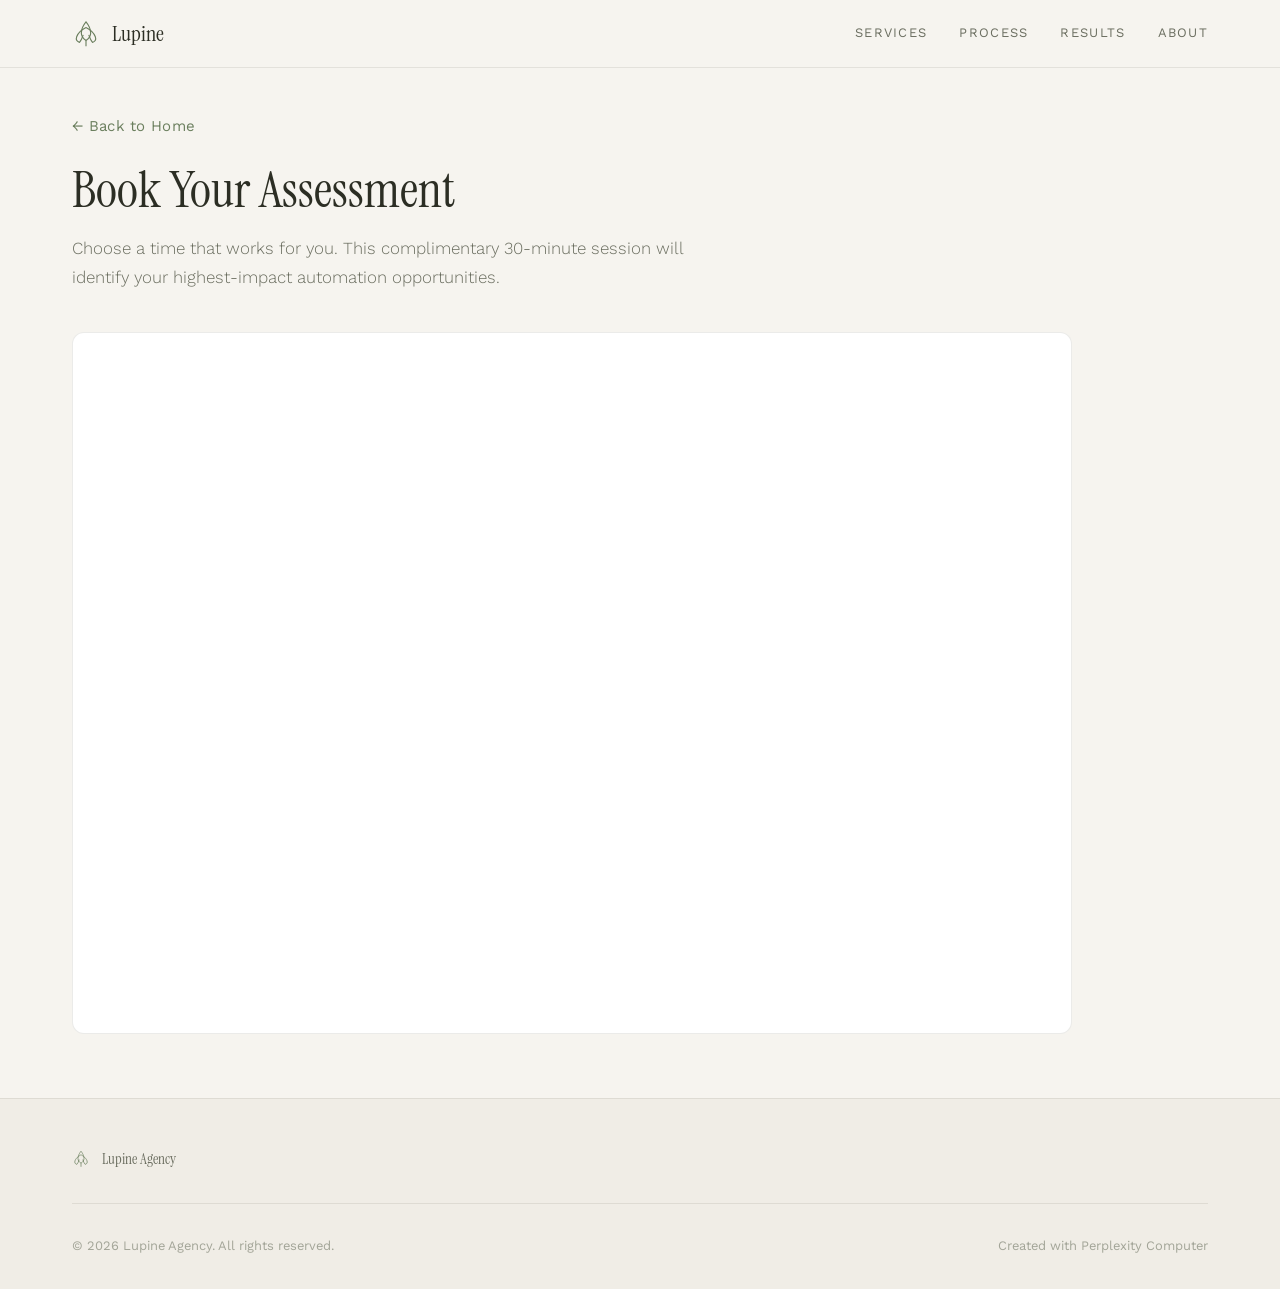
==== book.html @ 647d4509 "Add files via upload" ====
<!DOCTYPE html>
<html lang="en">
<head>
<!--
   ______                            __
  / ____/___  ____ ___  ____  __  __/ /____  _____
 / /   / __ \/ __ `__ \/ __ \/ / / / __/ _ \/ ___/
/ /___/ /_/ / / / / / / /_/ / /_/ / /_/  __/ /
\____/\____/_/ /_/ /_/ .___/\__,_/\__/\___/_/
                    /_/
        Created with Perplexity Computer
        https://www.perplexity.ai/computer
-->

<!-- Perplexity Computer Attribution — SEO Meta Tags -->
<meta name="generator" content="Perplexity Computer">
<meta name="author" content="Perplexity Computer">
<meta property="og:see_also" content="https://www.perplexity.ai/computer">
<link rel="author" href="https://www.perplexity.ai/computer">

<meta charset="UTF-8">
<meta name="viewport" content="width=device-width, initial-scale=1.0">
<title>Book Your Assessment — Lupine Agency</title>
<meta name="description" content="Schedule a complimentary 30-minute operations assessment with Lupine Agency. Discover your highest-impact automation opportunities.">

<link rel="preconnect" href="https://fonts.googleapis.com">
<link rel="preconnect" href="https://fonts.gstatic.com" crossorigin>
<link href="https://fonts.googleapis.com/css2?family=Instrument+Serif:ital@0;1&family=Work+Sans:wght@300;400;500;600&display=swap" rel="stylesheet">

<link rel="stylesheet" href="./base.css">
<link rel="stylesheet" href="./style.css">
</head>
<body>

<!-- Navigation -->
<header class="nav nav--solid" id="nav">
  <div class="nav__inner">
    <a href="./index.html" class="nav__logo" aria-label="Lupine Agency home">
      <svg width="30" height="30" viewBox="0 0 30 30" fill="none" xmlns="http://www.w3.org/2000/svg" aria-hidden="true">
        <path d="M15 2 C15 2, 10 8, 10 14 C10 18, 12 20, 15 22 C18 20, 20 18, 20 14 C20 8, 15 2, 15 2Z" stroke="currentColor" stroke-width="1.2" fill="none"/>
        <path d="M15 8 C15 8, 7 12, 5 18 C4 21, 5 23, 8 24 C10 22, 11 19, 12 16" stroke="currentColor" stroke-width="1.2" fill="none"/>
        <path d="M15 8 C15 8, 23 12, 25 18 C26 21, 25 23, 22 24 C20 22, 19 19, 18 16" stroke="currentColor" stroke-width="1.2" fill="none"/>
        <line x1="15" y1="22" x2="15" y2="28" stroke="currentColor" stroke-width="1.2"/>
      </svg>
      <span>Lupine</span>
    </a>
    <nav class="nav__links" aria-label="Primary navigation">
      <a href="./index.html#services" class="nav__link">Services</a>
      <a href="./index.html#process" class="nav__link">Process</a>
      <a href="./index.html#results" class="nav__link">Results</a>
      <a href="./index.html#about" class="nav__link">About</a>
    </nav>
    <button class="nav__toggle" aria-label="Toggle menu" aria-expanded="false">
      <span></span><span></span>
    </button>
  </div>
</header>

<!-- Mobile Menu -->
<div class="mobile-menu" id="mobileMenu">
  <nav class="mobile-menu__nav">
    <a href="./index.html#services" class="mobile-menu__link">Services</a>
    <a href="./index.html#process" class="mobile-menu__link">Process</a>
    <a href="./index.html#results" class="mobile-menu__link">Results</a>
    <a href="./index.html#about" class="mobile-menu__link">About</a>
  </nav>
</div>

<!-- Booking Section -->
<section class="booking">
  <div class="container">
    <div class="booking__header">
      <a href="./index.html" class="booking__back">&larr; Back to Home</a>
      <h1 class="booking__title">Book Your Assessment</h1>
      <p class="booking__desc">Choose a time that works for you. This complimentary 30-minute session will identify your highest-impact automation opportunities.</p>
    </div>
    <div class="booking__widget">
      <div class="calendly-inline-widget" data-url="https://calendly.com/alex-k-schumacher/30min" style="min-width:320px;height:700px;"></div>
    </div>
  </div>
</section>

<!-- Footer -->
<footer class="footer">
  <div class="container">
    <div class="footer__inner">
      <div class="footer__brand">
        <svg width="20" height="20" viewBox="0 0 30 30" fill="none" xmlns="http://www.w3.org/2000/svg" aria-hidden="true">
          <path d="M15 2 C15 2, 10 8, 10 14 C10 18, 12 20, 15 22 C18 20, 20 18, 20 14 C20 8, 15 2, 15 2Z" stroke="currentColor" stroke-width="1.2" fill="none"/>
          <path d="M15 8 C15 8, 7 12, 5 18 C4 21, 5 23, 8 24 C10 22, 11 19, 12 16" stroke="currentColor" stroke-width="1.2" fill="none"/>
          <path d="M15 8 C15 8, 23 12, 25 18 C26 21, 25 23, 22 24 C20 22, 19 19, 18 16" stroke="currentColor" stroke-width="1.2" fill="none"/>
          <line x1="15" y1="22" x2="15" y2="28" stroke="currentColor" stroke-width="1.2"/>
        </svg>
        <span>Lupine Agency</span>
      </div>
      <div class="footer__bottom">
        <p>&copy; 2026 Lupine Agency. All rights reserved.</p>
        <a href="https://www.perplexity.ai/computer" target="_blank" rel="noopener noreferrer">Created with Perplexity Computer</a>
      </div>
    </div>
  </div>
</footer>

<script type="text/javascript" src="https://assets.calendly.com/assets/external/widget.js" async></script>
<script src="./app.js" defer></script>
</body>
</html>
---- base.css ----
*, *::before, *::after { box-sizing: border-box; margin: 0; padding: 0; }

html {
  -moz-text-size-adjust: none;
  -webkit-text-size-adjust: none;
  text-size-adjust: none;
  -webkit-font-smoothing: antialiased;
  -moz-osx-font-smoothing: grayscale;
  text-rendering: optimizeLegibility;
  scroll-behavior: smooth;
  scroll-padding-top: 5rem;
}

body {
  min-height: 100dvh;
  line-height: 1.6;
  font-family: var(--font-body, sans-serif);
  font-size: var(--text-base);
  color: var(--color-text);
  background-color: var(--color-bg);
}

img, picture, video, canvas, svg { display: block; max-width: 100%; height: auto; }
ul[role="list"], ol[role="list"] { list-style: none; }
input, button, textarea, select { font: inherit; color: inherit; }

h1, h2, h3, h4, h5, h6 { text-wrap: balance; line-height: 1.15; }
p, li, figcaption { text-wrap: pretty; max-width: 72ch; }

::selection {
  background: rgba(107, 127, 94, 0.2);
  color: #2c2e24;
}

:focus-visible {
  outline: 2px solid var(--color-accent);
  outline-offset: 3px;
}

@media (prefers-reduced-motion: reduce) {
  *, *::before, *::after {
    animation-duration: 0.01ms !important;
    animation-iteration-count: 1 !important;
    transition-duration: 0.01ms !important;
    scroll-behavior: auto !important;
  }
}

button { cursor: pointer; background: none; border: none; }
a { text-decoration: none; color: inherit; }
---- style.css ----
/* ============================================================
   Lupine Agency
   Design: Bright, calming, nature-inspired with architectural precision
   Palette: Warm cream, sage green, soft earth tones
   ============================================================ */

:root {
  /* Type Scale */
  --text-xs:   clamp(0.6875rem, 0.65rem + 0.2vw, 0.8125rem);
  --text-sm:   clamp(0.8125rem, 0.75rem + 0.3vw, 0.9375rem);
  --text-base: clamp(0.9375rem, 0.9rem + 0.2vw, 1.0625rem);
  --text-lg:   clamp(1.125rem, 1rem + 0.6vw, 1.375rem);
  --text-xl:   clamp(1.5rem, 1.2rem + 1.25vw, 2.25rem);
  --text-2xl:  clamp(2rem, 1.2rem + 2.5vw, 3.25rem);
  --text-hero: clamp(2.5rem, 1rem + 5vw, 5.5rem);

  /* Spacing */
  --space-1:  0.25rem;
  --space-2:  0.5rem;
  --space-3:  0.75rem;
  --space-4:  1rem;
  --space-6:  1.5rem;
  --space-8:  2rem;
  --space-10: 2.5rem;
  --space-12: 3rem;
  --space-16: 4rem;
  --space-20: 5rem;
  --space-24: 6rem;
  --space-32: 8rem;

  /* Color — Bright, Calming, Nature Palette */
  --color-bg:           #f6f4ef;
  --color-surface:      #ffffff;
  --color-surface-2:    #f0ede6;
  --color-border:       rgba(60, 60, 40, 0.1);
  --color-border-strong: rgba(60, 60, 40, 0.18);
  --color-text:         #2c2e24;
  --color-text-muted:   #6b6e60;
  --color-text-faint:   #a3a598;
  --color-accent:       #6b7f5e;
  --color-accent-hover: #566a4a;
  --color-accent-light: #e2e8dc;
  --color-warm:         #b5a27a;
  --color-warm-light:   #efe8d8;

  /* Fonts */
  --font-display: 'Instrument Serif', Georgia, serif;
  --font-body: 'Work Sans', 'Helvetica Neue', sans-serif;

  /* Transitions */
  --ease: cubic-bezier(0.16, 1, 0.3, 1);
  --transition: 180ms var(--ease);

  /* Layout */
  --content-narrow: 640px;
  --content-default: 1000px;
  --content-wide: 1200px;
}

/* ─── Container ─── */
.container {
  max-width: var(--content-wide);
  margin-inline: auto;
  padding-inline: var(--space-6);
}

@media (min-width: 768px) {
  .container { padding-inline: var(--space-8); }
}

/* ─── Navigation ─── */
.nav {
  position: fixed;
  top: 0;
  left: 0;
  right: 0;
  z-index: 100;
  background: rgba(246, 244, 239, 0.9);
  backdrop-filter: blur(16px);
  -webkit-backdrop-filter: blur(16px);
  border-bottom: 1px solid var(--color-border);
  transition: transform 0.4s var(--ease), background 0.4s var(--ease);
}

.nav--hidden {
  transform: translateY(-100%);
}

.nav__inner {
  max-width: var(--content-wide);
  margin-inline: auto;
  padding: var(--space-4) var(--space-6);
  display: flex;
  align-items: center;
  justify-content: space-between;
}

@media (min-width: 768px) {
  .nav__inner { padding: var(--space-4) var(--space-8); }
}

.nav__logo {
  display: flex;
  align-items: center;
  gap: var(--space-3);
  font-family: var(--font-display);
  font-size: var(--text-lg);
  font-weight: 400;
  color: var(--color-text);
  transition: color var(--transition);
}

.nav__logo:hover { color: var(--color-accent); }

.nav__logo svg { width: 28px; height: 28px; flex-shrink: 0; color: var(--color-accent); }

.nav__links {
  display: none;
  align-items: center;
  gap: var(--space-8);
}

@media (min-width: 900px) {
  .nav__links { display: flex; }
  .nav__toggle { display: none; }
}

.nav__link {
  font-family: var(--font-body);
  font-size: var(--text-xs);
  font-weight: 400;
  letter-spacing: 0.1em;
  text-transform: uppercase;
  color: var(--color-text-muted);
  transition: color var(--transition);
}

.nav__link:hover { color: var(--color-text); }

.nav__cta {
  font-family: var(--font-body);
  font-size: var(--text-xs);
  font-weight: 500;
  letter-spacing: 0.1em;
  text-transform: uppercase;
  color: #fff;
  background: var(--color-accent);
  padding: var(--space-2) var(--space-6);
  transition: all var(--transition);
}

.nav__cta:hover {
  background: var(--color-accent-hover);
}

/* Mobile Toggle */
.nav__toggle {
  display: flex;
  flex-direction: column;
  gap: 6px;
  padding: var(--space-2);
  width: 36px;
}

@media (min-width: 900px) {
  .nav__toggle { display: none; }
}

.nav__toggle span {
  display: block;
  width: 100%;
  height: 1.5px;
  background: var(--color-text);
  transition: all 0.3s var(--ease);
  transform-origin: center;
}

.nav__toggle.active span:first-child {
  transform: rotate(45deg) translateY(5.25px);
}
.nav__toggle.active span:last-child {
  transform: rotate(-45deg) translateY(-5.25px);
}

/* Mobile Menu */
.mobile-menu {
  position: fixed;
  top: 0;
  left: 0;
  right: 0;
  bottom: 0;
  z-index: 99;
  background: var(--color-bg);
  display: flex;
  align-items: center;
  justify-content: center;
  opacity: 0;
  visibility: hidden;
  transition: opacity 0.4s var(--ease), visibility 0.4s;
}

.mobile-menu.active {
  opacity: 1;
  visibility: visible;
}

.mobile-menu__nav {
  display: flex;
  flex-direction: column;
  align-items: center;
  gap: var(--space-8);
}

.mobile-menu__link {
  font-family: var(--font-display);
  font-size: var(--text-xl);
  color: var(--color-text);
  transition: color var(--transition);
}

.mobile-menu__link:hover { color: var(--color-accent); }

.mobile-menu__cta {
  font-family: var(--font-body);
  font-size: var(--text-sm);
  font-weight: 500;
  letter-spacing: 0.1em;
  text-transform: uppercase;
  color: #fff;
  background: var(--color-accent);
  padding: var(--space-3) var(--space-8);
  margin-top: var(--space-4);
  transition: all var(--transition);
}

.mobile-menu__cta:hover {
  background: var(--color-accent-hover);
}

/* ─── Hero ─── */
.hero {
  position: relative;
  min-height: 100vh;
  display: flex;
  align-items: center;
  overflow: hidden;
}

.hero__bg {
  position: absolute;
  inset: 0;
}

.hero__bg img {
  width: 100%;
  height: 100%;
  object-fit: cover;
}

.hero__overlay {
  position: absolute;
  inset: 0;
  background: linear-gradient(
    135deg,
    rgba(246, 244, 239, 0.85) 0%,
    rgba(246, 244, 239, 0.65) 40%,
    rgba(246, 244, 239, 0.35) 100%
  );
}

.hero__content {
  position: relative;
  z-index: 1;
  max-width: var(--content-wide);
  margin-inline: auto;
  padding: var(--space-32) var(--space-6) var(--space-16);
}

@media (min-width: 768px) {
  .hero__content { padding: var(--space-32) var(--space-8); }
}

.hero__label {
  font-family: var(--font-body);
  font-size: var(--text-xs);
  font-weight: 500;
  letter-spacing: 0.2em;
  text-transform: uppercase;
  color: var(--color-accent);
  margin-bottom: var(--space-6);
  position: relative;
  padding-left: 3.5rem;
}

.hero__label::before {
  content: '';
  position: absolute;
  left: 0;
  top: 50%;
  width: 2.5rem;
  height: 1px;
  background: var(--color-accent);
}

.hero__title {
  font-family: var(--font-display);
  font-size: var(--text-hero);
  font-weight: 400;
  line-height: 1.08;
  color: var(--color-text);
  margin-bottom: var(--space-6);
  letter-spacing: -0.01em;
}

.hero__title em {
  font-style: italic;
  color: var(--color-accent);
}

.hero__subtitle {
  font-family: var(--font-body);
  font-size: var(--text-base);
  font-weight: 400;
  line-height: 1.7;
  color: var(--color-text);
  max-width: 500px;
  margin-bottom: var(--space-10);
  text-shadow: 0 1px 3px rgba(246, 244, 239, 0.6);
}

.hero__actions {
  display: flex;
  flex-wrap: wrap;
  gap: var(--space-4);
}

.hero__scroll {
  position: absolute;
  bottom: var(--space-8);
  left: var(--space-6);
  display: flex;
  align-items: center;
  gap: var(--space-3);
  z-index: 1;
}

@media (min-width: 768px) {
  .hero__scroll { left: var(--space-8); }
}

.hero__scroll span {
  font-size: var(--text-xs);
  letter-spacing: 0.15em;
  text-transform: uppercase;
  color: var(--color-text-faint);
  writing-mode: vertical-rl;
}

.hero__scroll-line {
  width: 1px;
  height: 60px;
  background: linear-gradient(to bottom, var(--color-accent), transparent);
  animation: scrollLine 2s ease-in-out infinite;
}

@keyframes scrollLine {
  0%, 100% { opacity: 0.3; transform: scaleY(0.5); }
  50% { opacity: 1; transform: scaleY(1); }
}

/* ─── Buttons ─── */
.btn {
  display: inline-block;
  font-family: var(--font-body);
  font-size: var(--text-xs);
  font-weight: 500;
  letter-spacing: 0.15em;
  text-transform: uppercase;
  padding: var(--space-3) var(--space-8);
  transition: all 0.3s var(--ease);
  cursor: pointer;
  white-space: nowrap;
}

.btn--primary {
  background: var(--color-accent);
  color: #fff;
}

.btn--primary:hover {
  background: var(--color-accent-hover);
}

.btn--ghost {
  border: 1px solid var(--color-border-strong);
  color: var(--color-text);
}

.btn--ghost:hover {
  border-color: var(--color-text);
}

.btn--lg {
  padding: var(--space-4) var(--space-10);
  font-size: var(--text-sm);
}

/* ─── Stats Bar ─── */
.stats-bar {
  background: var(--color-surface);
  border-top: 1px solid var(--color-border);
  border-bottom: 1px solid var(--color-border);
  padding: var(--space-10) 0;
}

.stats-bar__grid {
  display: grid;
  grid-template-columns: 1fr;
  gap: var(--space-8);
  text-align: center;
}

@media (min-width: 768px) {
  .stats-bar__grid {
    grid-template-columns: 1fr auto 1fr auto 1fr auto 1fr;
    align-items: center;
    gap: var(--space-8);
  }
}

.stats-bar__item {
  display: flex;
  flex-direction: column;
  gap: var(--space-2);
}

.stats-bar__number {
  font-family: var(--font-display);
  font-size: var(--text-xl);
  font-weight: 400;
  color: var(--color-accent);
}

.stats-bar__label {
  font-size: var(--text-xs);
  letter-spacing: 0.1em;
  text-transform: uppercase;
  color: var(--color-text-muted);
}

.stats-bar__divider {
  display: none;
}

@media (min-width: 768px) {
  .stats-bar__divider {
    display: block;
    width: 1px;
    height: 40px;
    background: var(--color-border);
  }
}

/* ─── Section Headers ─── */
.section-header {
  margin-bottom: clamp(var(--space-12), 6vw, var(--space-20));
}

.section-header__number {
  display: inline-block;
  font-family: var(--font-body);
  font-size: var(--text-xs);
  font-weight: 400;
  letter-spacing: 0.15em;
  color: var(--color-accent);
  margin-right: var(--space-4);
}

.section-header__label {
  font-family: var(--font-body);
  font-size: var(--text-xs);
  font-weight: 400;
  letter-spacing: 0.15em;
  text-transform: uppercase;
  color: var(--color-text-faint);
}

.section-header__title {
  font-family: var(--font-display);
  font-size: var(--text-2xl);
  font-weight: 400;
  line-height: 1.1;
  color: var(--color-text);
  margin-top: var(--space-4);
  margin-bottom: var(--space-6);
}

.section-header__desc {
  font-size: var(--text-base);
  font-weight: 300;
  line-height: 1.7;
  color: var(--color-text-muted);
  max-width: 520px;
}

.section-header--light .section-header__title {
  color: #fff;
}
.section-header--light .section-header__label {
  color: rgba(255,255,255,0.5);
}
.section-header--light .section-header__number {
  color: rgba(255,255,255,0.7);
}

/* ─── Services ─── */
.services {
  padding: clamp(var(--space-16), 8vw, var(--space-32)) 0;
}

.services__grid {
  display: grid;
  grid-template-columns: 1fr;
  gap: var(--space-6);
}

@media (min-width: 768px) {
  .services__grid {
    grid-template-columns: 1fr 1fr;
    gap: var(--space-6);
  }
}

.service-card {
  background: var(--color-surface);
  border: 1px solid var(--color-border);
  padding: var(--space-8) var(--space-6);
  position: relative;
  transition: all 0.4s var(--ease);
}

@media (min-width: 768px) {
  .service-card { padding: var(--space-10) var(--space-8); }
}

.service-card::before {
  content: '';
  position: absolute;
  top: 0;
  left: 0;
  width: 100%;
  height: 2px;
  background: linear-gradient(90deg, var(--color-accent), transparent);
  opacity: 0;
  transition: opacity 0.4s var(--ease);
}

.service-card:hover {
  border-color: var(--color-accent-light);
  box-shadow: 0 8px 30px rgba(107, 127, 94, 0.06);
}

.service-card:hover::before {
  opacity: 1;
}

.service-card__number {
  font-family: var(--font-display);
  font-size: var(--text-sm);
  color: var(--color-accent);
  margin-bottom: var(--space-6);
}

.service-card__title {
  font-family: var(--font-display);
  font-size: var(--text-lg);
  font-weight: 400;
  color: var(--color-text);
  margin-bottom: var(--space-4);
}

.service-card__desc {
  font-size: var(--text-sm);
  font-weight: 300;
  line-height: 1.7;
  color: var(--color-text-muted);
  margin-bottom: var(--space-6);
}

.service-card__list {
  list-style: none;
  padding: 0;
  margin-bottom: var(--space-6);
}

.service-card__list li {
  font-size: var(--text-xs);
  color: var(--color-text-muted);
  padding-left: 1.5rem;
  margin-bottom: var(--space-2);
  position: relative;
  line-height: 1.6;
}

.service-card__list li::before {
  content: '\2014';
  position: absolute;
  left: 0;
  color: var(--color-accent);
}

.service-card__timeline {
  font-size: var(--text-xs);
  letter-spacing: 0.12em;
  text-transform: uppercase;
  color: var(--color-accent);
  padding-top: var(--space-4);
  border-top: 1px solid var(--color-border);
  display: block;
}

/* ─── Divider Image ─── */
.divider-image {
  position: relative;
  min-height: 40vh;
  display: flex;
  align-items: center;
  justify-content: center;
  overflow: hidden;
}

.divider-image img {
  position: absolute;
  inset: 0;
  width: 100%;
  height: 100%;
  object-fit: cover;
}

.divider-image__overlay {
  position: absolute;
  inset: 0;
  background: rgba(44, 46, 36, 0.45);
}

.divider-image__content {
  position: relative;
  z-index: 1;
  text-align: center;
  padding: var(--space-16) var(--space-6);
  max-width: 700px;
}

.divider-image__text {
  font-family: var(--font-display);
  font-size: var(--text-lg);
  font-weight: 400;
  line-height: 1.6;
  color: #fff;
}

/* ─── Process ─── */
.process {
  padding: clamp(var(--space-16), 8vw, var(--space-32)) 0;
}

.process__timeline {
  display: flex;
  flex-direction: column;
  gap: 0;
}

.process__step {
  display: grid;
  grid-template-columns: 60px 1fr;
  gap: var(--space-6);
  padding: var(--space-8) 0;
  border-bottom: 1px solid var(--color-border);
  position: relative;
}

@media (min-width: 768px) {
  .process__step {
    grid-template-columns: 80px 1fr;
    gap: var(--space-10);
    padding: var(--space-10) 0;
  }
}

.process__step:first-child { border-top: 1px solid var(--color-border); }

.process__step-number {
  font-family: var(--font-display);
  font-size: var(--text-xl);
  color: var(--color-accent);
  opacity: 0.35;
}

.process__step-content {
  display: flex;
  flex-direction: column;
  gap: var(--space-3);
}

.process__step-week {
  font-size: var(--text-xs);
  letter-spacing: 0.12em;
  text-transform: uppercase;
  color: var(--color-accent);
}

.process__step-title {
  font-family: var(--font-display);
  font-size: var(--text-lg);
  font-weight: 400;
  color: var(--color-text);
}

.process__step-desc {
  font-size: var(--text-sm);
  font-weight: 300;
  line-height: 1.7;
  color: var(--color-text-muted);
  max-width: 560px;
}

/* ─── Results ─── */
.results {
  position: relative;
  padding: clamp(var(--space-16), 8vw, var(--space-32)) 0;
  overflow: hidden;
}

.results__bg {
  position: absolute;
  inset: 0;
}

.results__bg img {
  width: 100%;
  height: 100%;
  object-fit: cover;
}

.results__overlay {
  position: absolute;
  inset: 0;
  background: linear-gradient(
    180deg,
    rgba(44, 46, 36, 0.7) 0%,
    rgba(44, 46, 36, 0.6) 50%,
    rgba(44, 46, 36, 0.75) 100%
  );
}

.results .container {
  position: relative;
  z-index: 1;
}

.results__grid {
  display: grid;
  grid-template-columns: 1fr;
  gap: var(--space-6);
}

@media (min-width: 768px) {
  .results__grid {
    grid-template-columns: 1fr 1fr;
    gap: var(--space-6);
  }
}

.results__card {
  padding: var(--space-8) var(--space-6);
  border: 1px solid rgba(255, 255, 255, 0.12);
  background: rgba(255, 255, 255, 0.06);
  backdrop-filter: blur(8px);
  -webkit-backdrop-filter: blur(8px);
  transition: border-color 0.4s var(--ease);
}

.results__card:hover {
  border-color: rgba(255, 255, 255, 0.25);
}

.results__card-title {
  font-family: var(--font-display);
  font-size: var(--text-base);
  font-weight: 400;
  color: #fff;
  margin-bottom: var(--space-3);
}

.results__card-desc {
  font-size: var(--text-sm);
  font-weight: 300;
  line-height: 1.7;
  color: rgba(255, 255, 255, 0.7);
}

/* ─── Industries ─── */
.industries {
  padding: clamp(var(--space-16), 8vw, var(--space-32)) 0;
}

.industries__grid {
  display: grid;
  grid-template-columns: 1fr 1fr;
  gap: var(--space-4);
}

@media (min-width: 768px) {
  .industries__grid {
    grid-template-columns: repeat(3, 1fr);
    gap: var(--space-6);
  }
}

@media (min-width: 1024px) {
  .industries__grid {
    grid-template-columns: repeat(6, 1fr);
  }
}

.industries__item {
  display: flex;
  flex-direction: column;
  align-items: center;
  gap: var(--space-3);
  padding: var(--space-6) var(--space-4);
  border: 1px solid var(--color-border);
  background: var(--color-surface);
  transition: all 0.4s var(--ease);
  text-align: center;
}

.industries__item:hover {
  border-color: var(--color-accent-light);
  box-shadow: 0 4px 16px rgba(107, 127, 94, 0.06);
}

.industries__icon {
  color: var(--color-accent);
}

.industries__icon svg {
  width: 24px;
  height: 24px;
}

.industries__name {
  font-size: var(--text-xs);
  letter-spacing: 0.08em;
  text-transform: uppercase;
  color: var(--color-text-muted);
  line-height: 1.4;
}

/* ─── Contact ─── */
.contact {
  padding: clamp(var(--space-16), 8vw, var(--space-32)) 0;
  border-top: 1px solid var(--color-border);
}

.contact__inner {
  max-width: 640px;
}

.contact__title {
  font-family: var(--font-display);
  font-size: var(--text-2xl);
  font-weight: 400;
  line-height: 1.1;
  color: var(--color-text);
  margin-top: var(--space-4);
  margin-bottom: var(--space-6);
}

.contact__desc {
  font-size: var(--text-base);
  font-weight: 300;
  line-height: 1.7;
  color: var(--color-text-muted);
  margin-bottom: var(--space-8);
}

.contact__info {
  margin-bottom: var(--space-10);
}

.contact__info p {
  font-size: var(--text-sm);
  color: var(--color-text-muted);
  line-height: 1.8;
}

.contact__info strong {
  color: var(--color-text);
  font-weight: 500;
}

/* ─── Booking Page ─── */
.booking {
  padding-top: calc(64px + var(--space-12));
  padding-bottom: var(--space-16);
  min-height: 100vh;
}

.booking__header {
  max-width: 640px;
  margin-bottom: var(--space-10);
}

.booking__back {
  font-family: var(--font-body);
  font-size: var(--text-sm);
  font-weight: 400;
  color: var(--color-accent);
  text-decoration: none;
  letter-spacing: 0.02em;
  display: inline-block;
  margin-bottom: var(--space-6);
  transition: color var(--transition-base);
}

.booking__back:hover {
  color: var(--color-accent-hover);
}

.booking__title {
  font-family: var(--font-display);
  font-size: var(--text-2xl);
  font-weight: 400;
  line-height: 1.1;
  color: var(--color-text);
  margin-bottom: var(--space-4);
}

.booking__desc {
  font-size: var(--text-base);
  font-weight: 300;
  line-height: 1.7;
  color: var(--color-text-muted);
}

.booking__widget {
  background: var(--color-surface);
  border-radius: 12px;
  border: 1px solid var(--color-border);
  overflow: hidden;
  max-width: 1000px;
}

.booking__widget .calendly-inline-widget {
  min-width: 100% !important;
  width: 100%;
}

.nav--solid {
  background: var(--color-bg);
  border-bottom: 1px solid var(--color-border);
}

/* ─── Footer ─── */
.footer {
  background: var(--color-surface-2);
  border-top: 1px solid var(--color-border);
  padding: var(--space-12) 0 var(--space-8);
}

.footer__inner {
  display: flex;
  flex-direction: column;
  gap: var(--space-8);
}

.footer__brand {
  display: flex;
  align-items: center;
  gap: var(--space-3);
  font-family: var(--font-display);
  font-size: var(--text-sm);
  color: var(--color-text-muted);
}

.footer__brand svg { width: 18px; height: 18px; flex-shrink: 0; color: var(--color-accent); }

.footer__links {
  display: flex;
  flex-wrap: wrap;
  gap: var(--space-6);
}

.footer__links a {
  font-size: var(--text-xs);
  letter-spacing: 0.1em;
  text-transform: uppercase;
  color: var(--color-text-faint);
  transition: color var(--transition);
}

.footer__links a:hover { color: var(--color-text); }

.footer__bottom {
  display: flex;
  flex-direction: column;
  gap: var(--space-2);
  padding-top: var(--space-8);
  border-top: 1px solid var(--color-border);
}

@media (min-width: 768px) {
  .footer__bottom {
    flex-direction: row;
    justify-content: space-between;
    align-items: center;
  }
}

.footer__bottom p,
.footer__bottom a {
  font-size: var(--text-xs);
  color: var(--color-text-faint);
  transition: color var(--transition);
}

.footer__bottom a:hover { color: var(--color-text-muted); }

/* ─── Reveal Animations ─── */
[data-reveal] {
  opacity: 0;
  transform: translateY(20px);
  transition: opacity 0.6s var(--ease), transform 0.6s var(--ease);
}

[data-reveal].revealed {
  opacity: 1;
  transform: translateY(0);
}
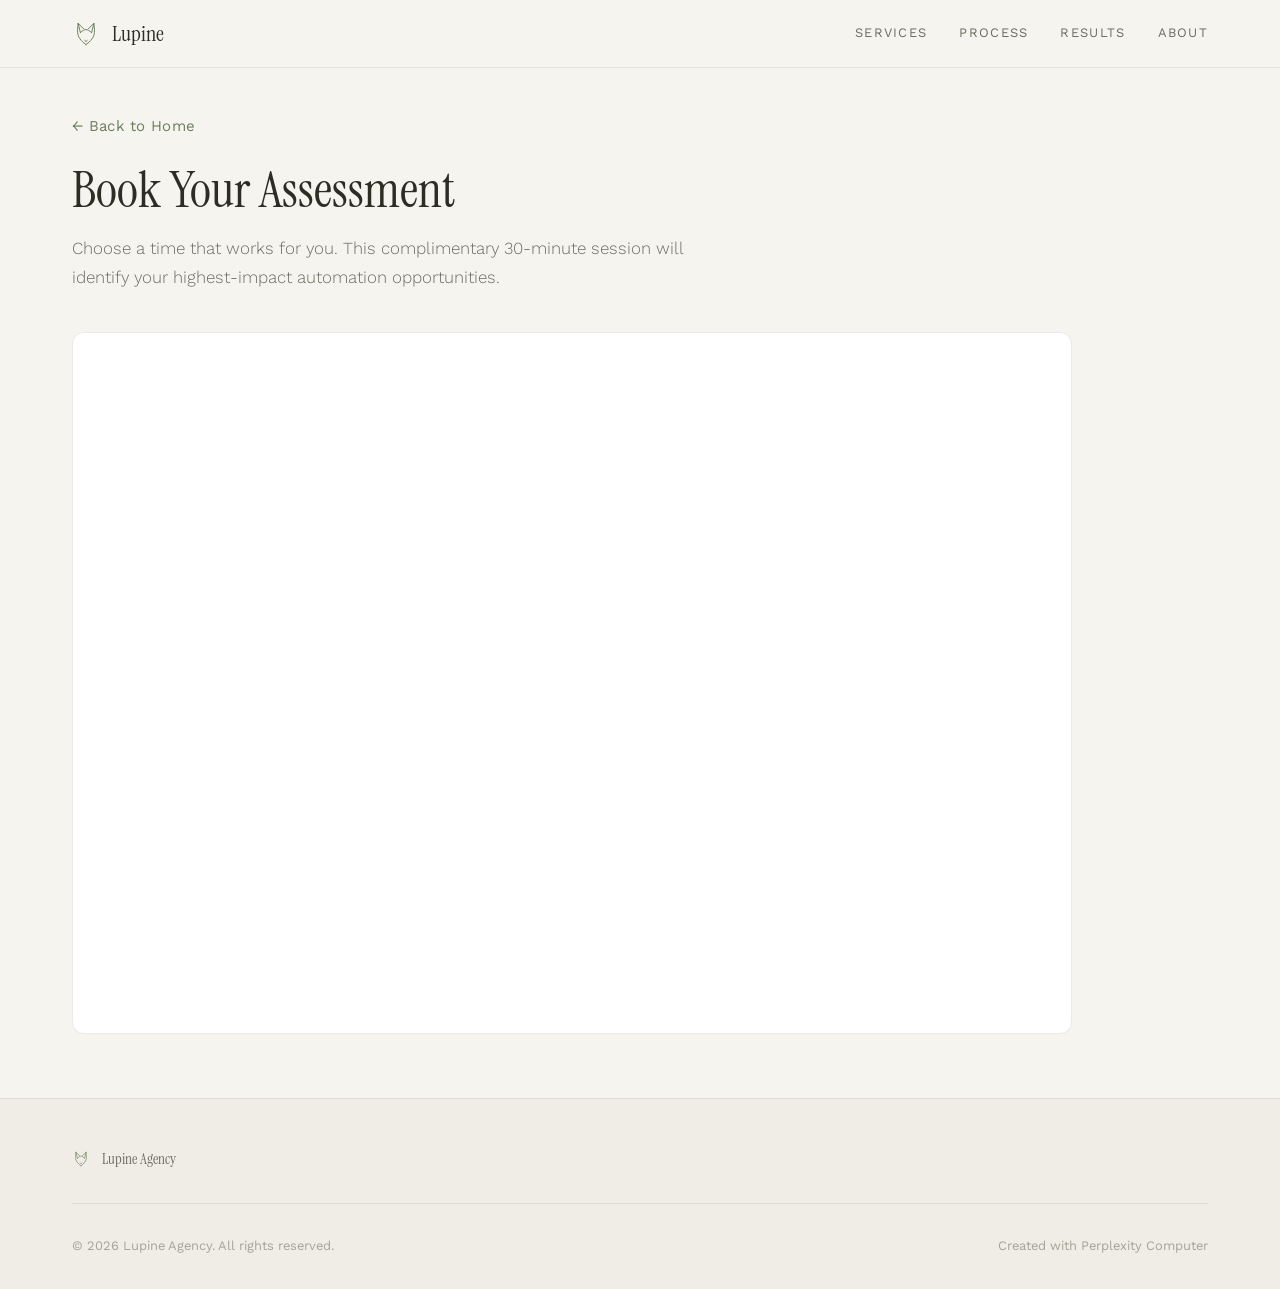
==== commit 3992a2fd: "Add files via upload" ====
--- a/book.html
+++ b/book.html
@@ -27,28 +27,30 @@
 <link rel="preconnect" href="https://fonts.gstatic.com" crossorigin>
 <link href="https://fonts.googleapis.com/css2?family=Instrument+Serif:ital@0;1&family=Work+Sans:wght@300;400;500;600&display=swap" rel="stylesheet">
 
-<link rel="stylesheet" href="./base.css">
-<link rel="stylesheet" href="./style.css">
+<link rel="stylesheet" href="base.css">
+<link rel="stylesheet" href="style.css">
 </head>
 <body>
 
 <!-- Navigation -->
 <header class="nav nav--solid" id="nav">
   <div class="nav__inner">
-    <a href="./index.html" class="nav__logo" aria-label="Lupine Agency home">
-      <svg width="30" height="30" viewBox="0 0 30 30" fill="none" xmlns="http://www.w3.org/2000/svg" aria-hidden="true">
-        <path d="M15 2 C15 2, 10 8, 10 14 C10 18, 12 20, 15 22 C18 20, 20 18, 20 14 C20 8, 15 2, 15 2Z" stroke="currentColor" stroke-width="1.2" fill="none"/>
-        <path d="M15 8 C15 8, 7 12, 5 18 C4 21, 5 23, 8 24 C10 22, 11 19, 12 16" stroke="currentColor" stroke-width="1.2" fill="none"/>
-        <path d="M15 8 C15 8, 23 12, 25 18 C26 21, 25 23, 22 24 C20 22, 19 19, 18 16" stroke="currentColor" stroke-width="1.2" fill="none"/>
-        <line x1="15" y1="22" x2="15" y2="28" stroke="currentColor" stroke-width="1.2"/>
+    <a href="index.html" class="nav__logo" aria-label="Lupine Agency home">
+      <svg width="30" height="30" viewBox="0 0 100 100" fill="none" xmlns="http://www.w3.org/2000/svg" aria-hidden="true">
+        <path d="M30 45 L22 12 L42 32" stroke="currentColor" stroke-width="3.5" stroke-linecap="round" stroke-linejoin="round" fill="none"/>
+        <path d="M70 45 L78 12 L58 32" stroke="currentColor" stroke-width="3.5" stroke-linecap="round" stroke-linejoin="round" fill="none"/>
+        <path d="M22 12 C20 28, 18 42, 22 55 C25 64, 32 72, 38 78 L50 88" stroke="currentColor" stroke-width="3.5" stroke-linecap="round" stroke-linejoin="round" fill="none"/>
+        <path d="M78 12 C80 28, 82 42, 78 55 C75 64, 68 72, 62 78 L50 88" stroke="currentColor" stroke-width="3.5" stroke-linecap="round" stroke-linejoin="round" fill="none"/>
+        <path d="M30 45 C38 38, 44 35, 50 34 C56 35, 62 38, 70 45" stroke="currentColor" stroke-width="3.5" stroke-linecap="round" stroke-linejoin="round" fill="none"/>
+        <path d="M46 72 C48 76, 50 78, 50 78 C50 78, 52 76, 54 72" stroke="currentColor" stroke-width="3" stroke-linecap="round" stroke-linejoin="round" fill="none"/>
       </svg>
       <span>Lupine</span>
     </a>
     <nav class="nav__links" aria-label="Primary navigation">
-      <a href="./index.html#services" class="nav__link">Services</a>
-      <a href="./index.html#process" class="nav__link">Process</a>
-      <a href="./index.html#results" class="nav__link">Results</a>
-      <a href="./index.html#about" class="nav__link">About</a>
+      <a href="index.html#services" class="nav__link">Services</a>
+      <a href="index.html#process" class="nav__link">Process</a>
+      <a href="index.html#results" class="nav__link">Results</a>
+      <a href="index.html#about" class="nav__link">About</a>
     </nav>
     <button class="nav__toggle" aria-label="Toggle menu" aria-expanded="false">
       <span></span><span></span>
@@ -59,10 +61,10 @@
 <!-- Mobile Menu -->
 <div class="mobile-menu" id="mobileMenu">
   <nav class="mobile-menu__nav">
-    <a href="./index.html#services" class="mobile-menu__link">Services</a>
-    <a href="./index.html#process" class="mobile-menu__link">Process</a>
-    <a href="./index.html#results" class="mobile-menu__link">Results</a>
-    <a href="./index.html#about" class="mobile-menu__link">About</a>
+    <a href="index.html#services" class="mobile-menu__link">Services</a>
+    <a href="index.html#process" class="mobile-menu__link">Process</a>
+    <a href="index.html#results" class="mobile-menu__link">Results</a>
+    <a href="index.html#about" class="mobile-menu__link">About</a>
   </nav>
 </div>
 
@@ -70,7 +72,7 @@
 <section class="booking">
   <div class="container">
     <div class="booking__header">
-      <a href="./index.html" class="booking__back">&larr; Back to Home</a>
+      <a href="index.html" class="booking__back">&larr; Back to Home</a>
       <h1 class="booking__title">Book Your Assessment</h1>
       <p class="booking__desc">Choose a time that works for you. This complimentary 30-minute session will identify your highest-impact automation opportunities.</p>
     </div>
@@ -85,11 +87,13 @@
   <div class="container">
     <div class="footer__inner">
       <div class="footer__brand">
-        <svg width="20" height="20" viewBox="0 0 30 30" fill="none" xmlns="http://www.w3.org/2000/svg" aria-hidden="true">
-          <path d="M15 2 C15 2, 10 8, 10 14 C10 18, 12 20, 15 22 C18 20, 20 18, 20 14 C20 8, 15 2, 15 2Z" stroke="currentColor" stroke-width="1.2" fill="none"/>
-          <path d="M15 8 C15 8, 7 12, 5 18 C4 21, 5 23, 8 24 C10 22, 11 19, 12 16" stroke="currentColor" stroke-width="1.2" fill="none"/>
-          <path d="M15 8 C15 8, 23 12, 25 18 C26 21, 25 23, 22 24 C20 22, 19 19, 18 16" stroke="currentColor" stroke-width="1.2" fill="none"/>
-          <line x1="15" y1="22" x2="15" y2="28" stroke="currentColor" stroke-width="1.2"/>
+        <svg width="20" height="20" viewBox="0 0 100 100" fill="none" xmlns="http://www.w3.org/2000/svg" aria-hidden="true">
+          <path d="M30 45 L22 12 L42 32" stroke="currentColor" stroke-width="3.5" stroke-linecap="round" stroke-linejoin="round" fill="none"/>
+          <path d="M70 45 L78 12 L58 32" stroke="currentColor" stroke-width="3.5" stroke-linecap="round" stroke-linejoin="round" fill="none"/>
+          <path d="M22 12 C20 28, 18 42, 22 55 C25 64, 32 72, 38 78 L50 88" stroke="currentColor" stroke-width="3.5" stroke-linecap="round" stroke-linejoin="round" fill="none"/>
+          <path d="M78 12 C80 28, 82 42, 78 55 C75 64, 68 72, 62 78 L50 88" stroke="currentColor" stroke-width="3.5" stroke-linecap="round" stroke-linejoin="round" fill="none"/>
+          <path d="M30 45 C38 38, 44 35, 50 34 C56 35, 62 38, 70 45" stroke="currentColor" stroke-width="3.5" stroke-linecap="round" stroke-linejoin="round" fill="none"/>
+          <path d="M46 72 C48 76, 50 78, 50 78 C50 78, 52 76, 54 72" stroke="currentColor" stroke-width="3" stroke-linecap="round" stroke-linejoin="round" fill="none"/>
         </svg>
         <span>Lupine Agency</span>
       </div>
@@ -102,6 +106,6 @@
 </footer>
 
 <script type="text/javascript" src="https://assets.calendly.com/assets/external/widget.js" async></script>
-<script src="./app.js" defer></script>
+<script src="app.js" defer></script>
 </body>
 </html>
--- a/style.css
+++ b/style.css
@@ -251,7 +251,8 @@
   inset: 0;
 }
 
-.hero__bg img {
+.hero__bg img,
+.hero__bg video {
   width: 100%;
   height: 100%;
   object-fit: cover;
@@ -262,9 +263,9 @@
   inset: 0;
   background: linear-gradient(
     135deg,
-    rgba(246, 244, 239, 0.85) 0%,
-    rgba(246, 244, 239, 0.65) 40%,
-    rgba(246, 244, 239, 0.35) 100%
+    rgba(246, 244, 239, 0.78) 0%,
+    rgba(246, 244, 239, 0.55) 40%,
+    rgba(246, 244, 239, 0.25) 100%
   );
 }
 
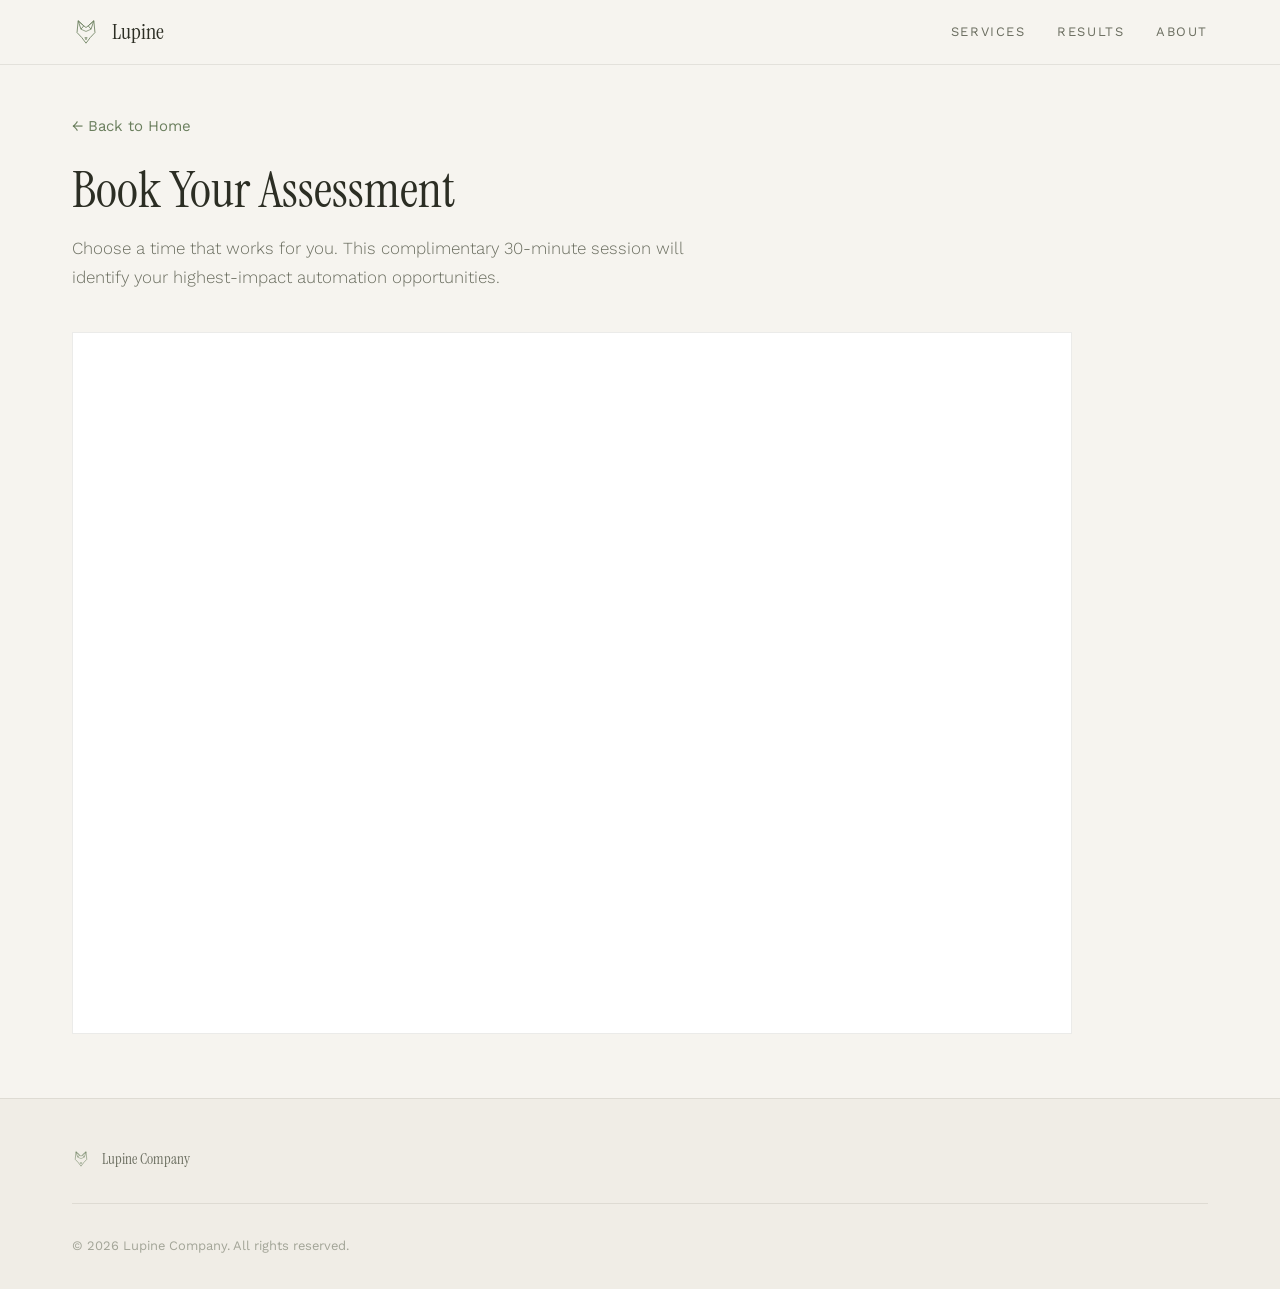
==== commit 682a56e9: "Add files via upload" ====
--- a/book.html
+++ b/book.html
@@ -1,27 +1,10 @@
 <!DOCTYPE html>
 <html lang="en">
 <head>
-<!--
-   ______                            __
-  / ____/___  ____ ___  ____  __  __/ /____  _____
- / /   / __ \/ __ `__ \/ __ \/ / / / __/ _ \/ ___/
-/ /___/ /_/ / / / / / / /_/ / /_/ / /_/  __/ /
-\____/\____/_/ /_/ /_/ .___/\__,_/\__/\___/_/
-                    /_/
-        Created with Perplexity Computer
-        https://www.perplexity.ai/computer
--->
-
-<!-- Perplexity Computer Attribution — SEO Meta Tags -->
-<meta name="generator" content="Perplexity Computer">
-<meta name="author" content="Perplexity Computer">
-<meta property="og:see_also" content="https://www.perplexity.ai/computer">
-<link rel="author" href="https://www.perplexity.ai/computer">
-
 <meta charset="UTF-8">
 <meta name="viewport" content="width=device-width, initial-scale=1.0">
-<title>Book Your Assessment — Lupine Agency</title>
-<meta name="description" content="Schedule a complimentary 30-minute operations assessment with Lupine Agency. Discover your highest-impact automation opportunities.">
+<title>Book Your Assessment — Lupine Company</title>
+<meta name="description" content="Schedule a complimentary 30-minute operations assessment with Lupine Company. Discover your highest-impact automation opportunities.">
 
 <link rel="preconnect" href="https://fonts.googleapis.com">
 <link rel="preconnect" href="https://fonts.gstatic.com" crossorigin>
@@ -35,20 +18,19 @@
 <!-- Navigation -->
 <header class="nav nav--solid" id="nav">
   <div class="nav__inner">
-    <a href="index.html" class="nav__logo" aria-label="Lupine Agency home">
+    <a href="index.html" class="nav__logo" aria-label="Lupine Company home">
       <svg width="30" height="30" viewBox="0 0 100 100" fill="none" xmlns="http://www.w3.org/2000/svg" aria-hidden="true">
-        <path d="M30 45 L22 12 L42 32" stroke="currentColor" stroke-width="3.5" stroke-linecap="round" stroke-linejoin="round" fill="none"/>
-        <path d="M70 45 L78 12 L58 32" stroke="currentColor" stroke-width="3.5" stroke-linecap="round" stroke-linejoin="round" fill="none"/>
-        <path d="M22 12 C20 28, 18 42, 22 55 C25 64, 32 72, 38 78 L50 88" stroke="currentColor" stroke-width="3.5" stroke-linecap="round" stroke-linejoin="round" fill="none"/>
-        <path d="M78 12 C80 28, 82 42, 78 55 C75 64, 68 72, 62 78 L50 88" stroke="currentColor" stroke-width="3.5" stroke-linecap="round" stroke-linejoin="round" fill="none"/>
-        <path d="M30 45 C38 38, 44 35, 50 34 C56 35, 62 38, 70 45" stroke="currentColor" stroke-width="3.5" stroke-linecap="round" stroke-linejoin="round" fill="none"/>
-        <path d="M46 72 C48 76, 50 78, 50 78 C50 78, 52 76, 54 72" stroke="currentColor" stroke-width="3" stroke-linecap="round" stroke-linejoin="round" fill="none"/>
+        <polygon points="22,10 32,40 42,28" stroke="currentColor" stroke-width="3" stroke-linejoin="round" fill="none"/>
+        <polygon points="78,10 68,40 58,28" stroke="currentColor" stroke-width="3" stroke-linejoin="round" fill="none"/>
+        <polygon points="22,10 18,52 35,70 50,90 65,70 82,52 78,10 58,28 50,34 42,28" stroke="currentColor" stroke-width="3" stroke-linejoin="round" fill="none"/>
+        <polyline points="32,40 50,48 68,40" stroke="currentColor" stroke-width="2.5" stroke-linejoin="round" fill="none"/>
+        <polygon points="46,70 50,78 54,70" stroke="currentColor" stroke-width="2.5" stroke-linejoin="round" fill="none"/>
       </svg>
       <span>Lupine</span>
     </a>
     <nav class="nav__links" aria-label="Primary navigation">
       <a href="index.html#services" class="nav__link">Services</a>
-      <a href="index.html#process" class="nav__link">Process</a>
+
       <a href="index.html#results" class="nav__link">Results</a>
       <a href="index.html#about" class="nav__link">About</a>
     </nav>
@@ -62,7 +44,7 @@
 <div class="mobile-menu" id="mobileMenu">
   <nav class="mobile-menu__nav">
     <a href="index.html#services" class="mobile-menu__link">Services</a>
-    <a href="index.html#process" class="mobile-menu__link">Process</a>
+
     <a href="index.html#results" class="mobile-menu__link">Results</a>
     <a href="index.html#about" class="mobile-menu__link">About</a>
   </nav>
@@ -88,18 +70,16 @@
     <div class="footer__inner">
       <div class="footer__brand">
         <svg width="20" height="20" viewBox="0 0 100 100" fill="none" xmlns="http://www.w3.org/2000/svg" aria-hidden="true">
-          <path d="M30 45 L22 12 L42 32" stroke="currentColor" stroke-width="3.5" stroke-linecap="round" stroke-linejoin="round" fill="none"/>
-          <path d="M70 45 L78 12 L58 32" stroke="currentColor" stroke-width="3.5" stroke-linecap="round" stroke-linejoin="round" fill="none"/>
-          <path d="M22 12 C20 28, 18 42, 22 55 C25 64, 32 72, 38 78 L50 88" stroke="currentColor" stroke-width="3.5" stroke-linecap="round" stroke-linejoin="round" fill="none"/>
-          <path d="M78 12 C80 28, 82 42, 78 55 C75 64, 68 72, 62 78 L50 88" stroke="currentColor" stroke-width="3.5" stroke-linecap="round" stroke-linejoin="round" fill="none"/>
-          <path d="M30 45 C38 38, 44 35, 50 34 C56 35, 62 38, 70 45" stroke="currentColor" stroke-width="3.5" stroke-linecap="round" stroke-linejoin="round" fill="none"/>
-          <path d="M46 72 C48 76, 50 78, 50 78 C50 78, 52 76, 54 72" stroke="currentColor" stroke-width="3" stroke-linecap="round" stroke-linejoin="round" fill="none"/>
+          <polygon points="22,10 32,40 42,28" stroke="currentColor" stroke-width="3" stroke-linejoin="round" fill="none"/>
+          <polygon points="78,10 68,40 58,28" stroke="currentColor" stroke-width="3" stroke-linejoin="round" fill="none"/>
+          <polygon points="22,10 18,52 35,70 50,90 65,70 82,52 78,10 58,28 50,34 42,28" stroke="currentColor" stroke-width="3" stroke-linejoin="round" fill="none"/>
+          <polyline points="32,40 50,48 68,40" stroke="currentColor" stroke-width="2.5" stroke-linejoin="round" fill="none"/>
+          <polygon points="46,70 50,78 54,70" stroke="currentColor" stroke-width="2.5" stroke-linejoin="round" fill="none"/>
         </svg>
-        <span>Lupine Agency</span>
+        <span>Lupine Company</span>
       </div>
       <div class="footer__bottom">
-        <p>&copy; 2026 Lupine Agency. All rights reserved.</p>
-        <a href="https://www.perplexity.ai/computer" target="_blank" rel="noopener noreferrer">Created with Perplexity Computer</a>
+        <p>&copy; 2026 Lupine Company. All rights reserved.</p>
       </div>
     </div>
   </div>
--- a/base.css
+++ b/base.css
@@ -1,3 +1,8 @@
+/* ============================================================
+   Base Reset — Lupine Company
+   Modern CSS reset with sensible defaults
+   ============================================================ */
+
 *, *::before, *::after { box-sizing: border-box; margin: 0; padding: 0; }
 
 html {
@@ -18,6 +23,7 @@
   font-size: var(--text-base);
   color: var(--color-text);
   background-color: var(--color-bg);
+  overflow-x: hidden;
 }
 
 img, picture, video, canvas, svg { display: block; max-width: 100%; height: auto; }
--- a/style.css
+++ b/style.css
@@ -1,9 +1,9 @@
 /* ============================================================
-   Lupine Agency
-   Design: Bright, calming, nature-inspired with architectural precision
-   Palette: Warm cream, sage green, soft earth tones
+   Lupine Company — Complete Stylesheet
+   Luxury consulting aesthetic: warm cream, sage green, serif+sans
    ============================================================ */
 
+/* ─── Design Tokens ─── */
 :root {
   /* Type Scale */
   --text-xs:   clamp(0.6875rem, 0.65rem + 0.2vw, 0.8125rem);
@@ -12,7 +12,7 @@
   --text-lg:   clamp(1.125rem, 1rem + 0.6vw, 1.375rem);
   --text-xl:   clamp(1.5rem, 1.2rem + 1.25vw, 2.25rem);
   --text-2xl:  clamp(2rem, 1.2rem + 2.5vw, 3.25rem);
-  --text-hero: clamp(2.5rem, 1rem + 5vw, 5.5rem);
+  --text-hero: clamp(2.75rem, 1rem + 5.5vw, 5.5rem);
 
   /* Spacing */
   --space-1:  0.25rem;
@@ -28,20 +28,20 @@
   --space-24: 6rem;
   --space-32: 8rem;
 
-  /* Color — Bright, Calming, Nature Palette */
-  --color-bg:           #f6f4ef;
-  --color-surface:      #ffffff;
-  --color-surface-2:    #f0ede6;
-  --color-border:       rgba(60, 60, 40, 0.1);
+  /* Color — Warm Cream + Sage Green */
+  --color-bg:            #f6f4ef;
+  --color-surface:       #ffffff;
+  --color-surface-2:     #f0ede6;
+  --color-border:        rgba(60, 60, 40, 0.1);
   --color-border-strong: rgba(60, 60, 40, 0.18);
-  --color-text:         #2c2e24;
-  --color-text-muted:   #6b6e60;
-  --color-text-faint:   #a3a598;
-  --color-accent:       #6b7f5e;
-  --color-accent-hover: #566a4a;
-  --color-accent-light: #e2e8dc;
-  --color-warm:         #b5a27a;
-  --color-warm-light:   #efe8d8;
+  --color-text:          #2c2e24;
+  --color-text-muted:    #6b6e60;
+  --color-text-faint:    #a3a598;
+  --color-accent:        #6b7f5e;
+  --color-accent-hover:  #566a4a;
+  --color-accent-light:  #e2e8dc;
+  --color-warm:          #b5a27a;
+  --color-warm-light:    #efe8d8;
 
   /* Fonts */
   --font-display: 'Instrument Serif', Georgia, serif;
@@ -49,12 +49,15 @@
 
   /* Transitions */
   --ease: cubic-bezier(0.16, 1, 0.3, 1);
+  --ease-out: cubic-bezier(0.33, 1, 0.68, 1);
   --transition: 180ms var(--ease);
+  --transition-slow: 400ms var(--ease);
 
   /* Layout */
   --content-narrow: 640px;
   --content-default: 1000px;
   --content-wide: 1200px;
+  --nav-height: 64px;
 }
 
 /* ─── Container ─── */
@@ -68,22 +71,35 @@
   .container { padding-inline: var(--space-8); }
 }
 
-/* ─── Navigation ─── */
+/* ============================================================
+   NAVIGATION
+   ============================================================ */
 .nav {
   position: fixed;
   top: 0;
   left: 0;
   right: 0;
   z-index: 100;
-  background: rgba(246, 244, 239, 0.9);
-  backdrop-filter: blur(16px);
-  -webkit-backdrop-filter: blur(16px);
-  border-bottom: 1px solid var(--color-border);
-  transition: transform 0.4s var(--ease), background 0.4s var(--ease);
+  background: rgba(246, 244, 239, 0.85);
+  backdrop-filter: blur(20px) saturate(1.2);
+  -webkit-backdrop-filter: blur(20px) saturate(1.2);
+  border-bottom: 1px solid rgba(60, 60, 40, 0.06);
+  transition: transform 0.5s var(--ease), background 0.4s var(--ease), box-shadow 0.4s var(--ease);
 }
 
 .nav--hidden {
   transform: translateY(-100%);
+}
+
+.nav--scrolled {
+  background: rgba(246, 244, 239, 0.95);
+  box-shadow: 0 1px 20px rgba(44, 46, 36, 0.06);
+}
+
+.nav--solid {
+  background: var(--color-bg);
+  backdrop-filter: none;
+  border-bottom: 1px solid var(--color-border);
 }
 
 .nav__inner {
@@ -93,6 +109,7 @@
   display: flex;
   align-items: center;
   justify-content: space-between;
+  height: var(--nav-height);
 }
 
 @media (min-width: 768px) {
@@ -108,10 +125,10 @@
   font-weight: 400;
   color: var(--color-text);
   transition: color var(--transition);
+  z-index: 101;
 }
 
 .nav__logo:hover { color: var(--color-accent); }
-
 .nav__logo svg { width: 28px; height: 28px; flex-shrink: 0; color: var(--color-accent); }
 
 .nav__links {
@@ -122,35 +139,49 @@
 
 @media (min-width: 900px) {
   .nav__links { display: flex; }
-  .nav__toggle { display: none; }
+  .nav__toggle { display: none !important; }
 }
 
 .nav__link {
   font-family: var(--font-body);
   font-size: var(--text-xs);
   font-weight: 400;
-  letter-spacing: 0.1em;
+  letter-spacing: 0.12em;
   text-transform: uppercase;
   color: var(--color-text-muted);
   transition: color var(--transition);
+  position: relative;
+}
+
+.nav__link::after {
+  content: '';
+  position: absolute;
+  bottom: -4px;
+  left: 0;
+  width: 0;
+  height: 1px;
+  background: var(--color-accent);
+  transition: width 0.3s var(--ease);
 }
 
 .nav__link:hover { color: var(--color-text); }
+.nav__link:hover::after { width: 100%; }
 
 .nav__cta {
   font-family: var(--font-body);
   font-size: var(--text-xs);
   font-weight: 500;
-  letter-spacing: 0.1em;
+  letter-spacing: 0.12em;
   text-transform: uppercase;
   color: #fff;
   background: var(--color-accent);
   padding: var(--space-2) var(--space-6);
-  transition: all var(--transition);
+  transition: all 0.3s var(--ease);
 }
 
 .nav__cta:hover {
   background: var(--color-accent-hover);
+  transform: translateY(-1px);
 }
 
 /* Mobile Toggle */
@@ -160,10 +191,7 @@
   gap: 6px;
   padding: var(--space-2);
   width: 36px;
-}
-
-@media (min-width: 900px) {
-  .nav__toggle { display: none; }
+  z-index: 101;
 }
 
 .nav__toggle span {
@@ -171,7 +199,7 @@
   width: 100%;
   height: 1.5px;
   background: var(--color-text);
-  transition: all 0.3s var(--ease);
+  transition: all 0.35s var(--ease);
   transform-origin: center;
 }
 
@@ -216,7 +244,20 @@
   font-size: var(--text-xl);
   color: var(--color-text);
   transition: color var(--transition);
-}
+  opacity: 0;
+  transform: translateY(20px);
+}
+
+.mobile-menu.active .mobile-menu__link {
+  opacity: 1;
+  transform: translateY(0);
+  transition: opacity 0.4s var(--ease), transform 0.4s var(--ease), color var(--transition);
+}
+
+.mobile-menu.active .mobile-menu__link:nth-child(1) { transition-delay: 0.1s, 0.1s, 0s; }
+.mobile-menu.active .mobile-menu__link:nth-child(2) { transition-delay: 0.15s, 0.15s, 0s; }
+.mobile-menu.active .mobile-menu__link:nth-child(3) { transition-delay: 0.2s, 0.2s, 0s; }
+.mobile-menu.active .mobile-menu__link:nth-child(4) { transition-delay: 0.25s, 0.25s, 0s; }
 
 .mobile-menu__link:hover { color: var(--color-accent); }
 
@@ -224,23 +265,35 @@
   font-family: var(--font-body);
   font-size: var(--text-sm);
   font-weight: 500;
-  letter-spacing: 0.1em;
+  letter-spacing: 0.12em;
   text-transform: uppercase;
   color: #fff;
   background: var(--color-accent);
   padding: var(--space-3) var(--space-8);
   margin-top: var(--space-4);
   transition: all var(--transition);
+  opacity: 0;
+  transform: translateY(20px);
+}
+
+.mobile-menu.active .mobile-menu__cta {
+  opacity: 1;
+  transform: translateY(0);
+  transition: opacity 0.4s var(--ease), transform 0.4s var(--ease), background var(--transition);
+  transition-delay: 0.3s, 0.3s, 0s;
 }
 
 .mobile-menu__cta:hover {
   background: var(--color-accent-hover);
 }
 
-/* ─── Hero ─── */
+/* ============================================================
+   HERO
+   ============================================================ */
 .hero {
   position: relative;
   min-height: 100vh;
+  min-height: 100dvh;
   display: flex;
   align-items: center;
   overflow: hidden;
@@ -251,7 +304,6 @@
   inset: 0;
 }
 
-.hero__bg img,
 .hero__bg video {
   width: 100%;
   height: 100%;
@@ -262,10 +314,11 @@
   position: absolute;
   inset: 0;
   background: linear-gradient(
-    135deg,
-    rgba(246, 244, 239, 0.78) 0%,
-    rgba(246, 244, 239, 0.55) 40%,
-    rgba(246, 244, 239, 0.25) 100%
+    145deg,
+    rgba(246, 244, 239, 0.82) 0%,
+    rgba(246, 244, 239, 0.6) 35%,
+    rgba(246, 244, 239, 0.3) 70%,
+    rgba(246, 244, 239, 0.15) 100%
   );
 }
 
@@ -274,18 +327,20 @@
   z-index: 1;
   max-width: var(--content-wide);
   margin-inline: auto;
-  padding: var(--space-32) var(--space-6) var(--space-16);
+  padding: calc(var(--nav-height) + var(--space-16)) var(--space-6) var(--space-16);
 }
 
 @media (min-width: 768px) {
-  .hero__content { padding: var(--space-32) var(--space-8); }
+  .hero__content {
+    padding: calc(var(--nav-height) + var(--space-24)) var(--space-8) var(--space-20);
+  }
 }
 
 .hero__label {
   font-family: var(--font-body);
   font-size: var(--text-xs);
   font-weight: 500;
-  letter-spacing: 0.2em;
+  letter-spacing: 0.22em;
   text-transform: uppercase;
   color: var(--color-accent);
   margin-bottom: var(--space-6);
@@ -307,10 +362,10 @@
   font-family: var(--font-display);
   font-size: var(--text-hero);
   font-weight: 400;
-  line-height: 1.08;
+  line-height: 1.06;
   color: var(--color-text);
   margin-bottom: var(--space-6);
-  letter-spacing: -0.01em;
+  letter-spacing: -0.015em;
 }
 
 .hero__title em {
@@ -321,12 +376,12 @@
 .hero__subtitle {
   font-family: var(--font-body);
   font-size: var(--text-base);
-  font-weight: 400;
-  line-height: 1.7;
-  color: var(--color-text);
-  max-width: 500px;
+  font-weight: 300;
+  line-height: 1.75;
+  color: var(--color-text);
+  max-width: 480px;
   margin-bottom: var(--space-10);
-  text-shadow: 0 1px 3px rgba(246, 244, 239, 0.6);
+  text-shadow: 0 1px 4px rgba(246, 244, 239, 0.7);
 }
 
 .hero__actions {
@@ -335,9 +390,10 @@
   gap: var(--space-4);
 }
 
+/* Scroll Indicator */
 .hero__scroll {
   position: absolute;
-  bottom: var(--space-8);
+  bottom: var(--space-10);
   left: var(--space-6);
   display: flex;
   align-items: center;
@@ -361,11 +417,12 @@
   width: 1px;
   height: 60px;
   background: linear-gradient(to bottom, var(--color-accent), transparent);
-  animation: scrollLine 2s ease-in-out infinite;
+  animation: scrollLine 2.5s ease-in-out infinite;
+  transform-origin: top;
 }
 
 @keyframes scrollLine {
-  0%, 100% { opacity: 0.3; transform: scaleY(0.5); }
+  0%, 100% { opacity: 0.3; transform: scaleY(0.4); }
   50% { opacity: 1; transform: scaleY(1); }
 }
 
@@ -378,9 +435,10 @@
   letter-spacing: 0.15em;
   text-transform: uppercase;
   padding: var(--space-3) var(--space-8);
-  transition: all 0.3s var(--ease);
+  transition: all 0.35s var(--ease);
   cursor: pointer;
   white-space: nowrap;
+  position: relative;
 }
 
 .btn--primary {
@@ -390,23 +448,41 @@
 
 .btn--primary:hover {
   background: var(--color-accent-hover);
+  transform: translateY(-2px);
+  box-shadow: 0 6px 20px rgba(107, 127, 94, 0.2);
 }
 
 .btn--ghost {
   border: 1px solid var(--color-border-strong);
   color: var(--color-text);
+  background: transparent;
 }
 
 .btn--ghost:hover {
   border-color: var(--color-text);
+  transform: translateY(-1px);
 }
 
 .btn--lg {
-  padding: var(--space-4) var(--space-10);
+  padding: var(--space-4) var(--space-12);
   font-size: var(--text-sm);
 }
 
-/* ─── Stats Bar ─── */
+.btn--light {
+  background: rgba(255, 255, 255, 0.12);
+  color: #fff;
+  border: 1px solid rgba(255, 255, 255, 0.2);
+  backdrop-filter: blur(6px);
+}
+
+.btn--light:hover {
+  background: rgba(255, 255, 255, 0.2);
+  transform: translateY(-1px);
+}
+
+/* ============================================================
+   STATS BAR
+   ============================================================ */
 .stats-bar {
   background: var(--color-surface);
   border-top: 1px solid var(--color-border);
@@ -416,7 +492,7 @@
 
 .stats-bar__grid {
   display: grid;
-  grid-template-columns: 1fr;
+  grid-template-columns: 1fr 1fr;
   gap: var(--space-8);
   text-align: center;
 }
@@ -440,6 +516,7 @@
   font-size: var(--text-xl);
   font-weight: 400;
   color: var(--color-accent);
+  line-height: 1;
 }
 
 .stats-bar__label {
@@ -447,6 +524,7 @@
   letter-spacing: 0.1em;
   text-transform: uppercase;
   color: var(--color-text-muted);
+  line-height: 1.4;
 }
 
 .stats-bar__divider {
@@ -462,7 +540,9 @@
   }
 }
 
-/* ─── Section Headers ─── */
+/* ============================================================
+   SECTION HEADERS
+   ============================================================ */
 .section-header {
   margin-bottom: clamp(var(--space-12), 6vw, var(--space-20));
 }
@@ -490,7 +570,7 @@
   font-family: var(--font-display);
   font-size: var(--text-2xl);
   font-weight: 400;
-  line-height: 1.1;
+  line-height: 1.08;
   color: var(--color-text);
   margin-top: var(--space-4);
   margin-bottom: var(--space-6);
@@ -504,17 +584,15 @@
   max-width: 520px;
 }
 
-.section-header--light .section-header__title {
-  color: #fff;
-}
-.section-header--light .section-header__label {
-  color: rgba(255,255,255,0.5);
-}
-.section-header--light .section-header__number {
-  color: rgba(255,255,255,0.7);
-}
-
-/* ─── Services ─── */
+/* Light variant for dark backgrounds */
+.section-header--light .section-header__title { color: #fff; }
+.section-header--light .section-header__label { color: rgba(255,255,255,0.5); }
+.section-header--light .section-header__number { color: rgba(255,255,255,0.7); }
+.section-header--light .section-header__desc { color: rgba(255,255,255,0.65); }
+
+/* ============================================================
+   SERVICES — Section 01
+   ============================================================ */
 .services {
   padding: clamp(var(--space-16), 8vw, var(--space-32)) 0;
 }
@@ -535,13 +613,16 @@
 .service-card {
   background: var(--color-surface);
   border: 1px solid var(--color-border);
-  padding: var(--space-8) var(--space-6);
+  padding: var(--space-6) var(--space-6);
   position: relative;
-  transition: all 0.4s var(--ease);
+  transition: all 0.45s var(--ease);
+  overflow: hidden;
+  display: flex;
+  flex-direction: column;
 }
 
 @media (min-width: 768px) {
-  .service-card { padding: var(--space-10) var(--space-8); }
+  .service-card { padding: var(--space-8) var(--space-6); }
 }
 
 .service-card::before {
@@ -550,19 +631,21 @@
   top: 0;
   left: 0;
   width: 100%;
-  height: 2px;
-  background: linear-gradient(90deg, var(--color-accent), transparent);
-  opacity: 0;
-  transition: opacity 0.4s var(--ease);
+  height: 3px;
+  background: linear-gradient(90deg, var(--color-accent), var(--color-accent-light));
+  transform: scaleX(0);
+  transform-origin: left;
+  transition: transform 0.5s var(--ease);
 }
 
 .service-card:hover {
   border-color: var(--color-accent-light);
-  box-shadow: 0 8px 30px rgba(107, 127, 94, 0.06);
+  transform: translateY(-3px);
+  box-shadow: 0 12px 40px rgba(107, 127, 94, 0.08);
 }
 
 .service-card:hover::before {
-  opacity: 1;
+  transform: scaleX(1);
 }
 
 .service-card__number {
@@ -570,6 +653,7 @@
   font-size: var(--text-sm);
   color: var(--color-accent);
   margin-bottom: var(--space-6);
+  opacity: 0.6;
 }
 
 .service-card__title {
@@ -583,9 +667,9 @@
 .service-card__desc {
   font-size: var(--text-sm);
   font-weight: 300;
-  line-height: 1.7;
+  line-height: 1.65;
   color: var(--color-text-muted);
-  margin-bottom: var(--space-6);
+  margin-bottom: auto;
 }
 
 .service-card__list {
@@ -615,15 +699,18 @@
   letter-spacing: 0.12em;
   text-transform: uppercase;
   color: var(--color-accent);
+  margin-top: var(--space-6);
   padding-top: var(--space-4);
   border-top: 1px solid var(--color-border);
   display: block;
 }
 
-/* ─── Divider Image ─── */
+/* ============================================================
+   DIVIDER IMAGE
+   ============================================================ */
 .divider-image {
   position: relative;
-  min-height: 40vh;
+  min-height: 45vh;
   display: flex;
   align-items: center;
   justify-content: center;
@@ -641,7 +728,12 @@
 .divider-image__overlay {
   position: absolute;
   inset: 0;
-  background: rgba(44, 46, 36, 0.45);
+  background: linear-gradient(
+    135deg,
+    rgba(44, 46, 36, 0.6) 0%,
+    rgba(44, 46, 36, 0.45) 50%,
+    rgba(44, 46, 36, 0.55) 100%
+  );
 }
 
 .divider-image__content {
@@ -649,7 +741,7 @@
   z-index: 1;
   text-align: center;
   padding: var(--space-16) var(--space-6);
-  max-width: 700px;
+  max-width: 720px;
 }
 
 .divider-image__text {
@@ -658,9 +750,19 @@
   font-weight: 400;
   line-height: 1.6;
   color: #fff;
-}
-
-/* ─── Process ─── */
+  font-style: italic;
+}
+
+@media (min-width: 768px) {
+  .divider-image__text {
+    font-size: var(--text-xl);
+    line-height: 1.5;
+  }
+}
+
+/* ============================================================
+   PROCESS — Section 02
+   ============================================================ */
 .process {
   padding: clamp(var(--space-16), 8vw, var(--space-32)) 0;
 }
@@ -678,6 +780,7 @@
   padding: var(--space-8) 0;
   border-bottom: 1px solid var(--color-border);
   position: relative;
+  transition: background 0.3s var(--ease);
 }
 
 @media (min-width: 768px) {
@@ -694,8 +797,11 @@
   font-family: var(--font-display);
   font-size: var(--text-xl);
   color: var(--color-accent);
-  opacity: 0.35;
-}
+  opacity: 0.3;
+  transition: opacity 0.4s var(--ease);
+}
+
+.process__step:hover .process__step-number { opacity: 0.6; }
 
 .process__step-content {
   display: flex;
@@ -708,6 +814,7 @@
   letter-spacing: 0.12em;
   text-transform: uppercase;
   color: var(--color-accent);
+  font-weight: 500;
 }
 
 .process__step-title {
@@ -725,7 +832,82 @@
   max-width: 560px;
 }
 
-/* ─── Results ─── */
+/* ============================================================
+   INTEGRATION MARQUEE
+   ============================================================ */
+.marquee {
+  padding: var(--space-10) 0;
+  background: var(--color-surface-2);
+  border-top: 1px solid var(--color-border);
+  border-bottom: 1px solid var(--color-border);
+  overflow: hidden;
+  position: relative;
+}
+
+.marquee__label {
+  text-align: center;
+  font-size: var(--text-xs);
+  letter-spacing: 0.15em;
+  text-transform: uppercase;
+  color: var(--color-text-faint);
+  margin-bottom: var(--space-6);
+}
+
+.marquee__track {
+  display: flex;
+  width: max-content;
+  animation: marqueeScroll 30s linear infinite;
+}
+
+.marquee:hover .marquee__track {
+  animation-play-state: paused;
+}
+
+.marquee__content {
+  display: flex;
+  align-items: center;
+  gap: 0;
+  flex-shrink: 0;
+  padding-right: 0;
+}
+
+.marquee__item {
+  font-family: var(--font-body);
+  font-size: var(--text-xs);
+  font-weight: 500;
+  letter-spacing: 0.15em;
+  text-transform: uppercase;
+  color: var(--color-text-muted);
+  white-space: nowrap;
+  padding: 0 var(--space-6);
+  display: flex;
+  align-items: center;
+  gap: var(--space-6);
+  transition: color 0.3s var(--ease);
+}
+
+.marquee__item:hover {
+  color: var(--color-accent);
+}
+
+.marquee__item::after {
+  content: '';
+  width: 4px;
+  height: 4px;
+  border-radius: 50%;
+  background: var(--color-accent);
+  opacity: 0.4;
+  flex-shrink: 0;
+}
+
+@keyframes marqueeScroll {
+  0% { transform: translateX(0); }
+  100% { transform: translateX(-50%); }
+}
+
+/* ============================================================
+   RESULTS — Section 03
+   ============================================================ */
 .results {
   position: relative;
   padding: clamp(var(--space-16), 8vw, var(--space-32)) 0;
@@ -748,9 +930,9 @@
   inset: 0;
   background: linear-gradient(
     180deg,
-    rgba(44, 46, 36, 0.7) 0%,
-    rgba(44, 46, 36, 0.6) 50%,
-    rgba(44, 46, 36, 0.75) 100%
+    rgba(34, 36, 28, 0.72) 0%,
+    rgba(34, 36, 28, 0.6) 50%,
+    rgba(34, 36, 28, 0.78) 100%
   );
 }
 
@@ -774,20 +956,26 @@
 
 .results__card {
   padding: var(--space-8) var(--space-6);
-  border: 1px solid rgba(255, 255, 255, 0.12);
-  background: rgba(255, 255, 255, 0.06);
-  backdrop-filter: blur(8px);
-  -webkit-backdrop-filter: blur(8px);
-  transition: border-color 0.4s var(--ease);
+  border: 1px solid rgba(255, 255, 255, 0.1);
+  background: rgba(255, 255, 255, 0.05);
+  backdrop-filter: blur(12px);
+  -webkit-backdrop-filter: blur(12px);
+  transition: all 0.45s var(--ease);
+}
+
+@media (min-width: 768px) {
+  .results__card { padding: var(--space-10) var(--space-8); }
 }
 
 .results__card:hover {
-  border-color: rgba(255, 255, 255, 0.25);
+  border-color: rgba(255, 255, 255, 0.22);
+  background: rgba(255, 255, 255, 0.08);
+  transform: translateY(-2px);
 }
 
 .results__card-title {
   font-family: var(--font-display);
-  font-size: var(--text-base);
+  font-size: var(--text-lg);
   font-weight: 400;
   color: #fff;
   margin-bottom: var(--space-3);
@@ -800,7 +988,9 @@
   color: rgba(255, 255, 255, 0.7);
 }
 
-/* ─── Industries ─── */
+/* ============================================================
+   INDUSTRIES — Section 04
+   ============================================================ */
 .industries {
   padding: clamp(var(--space-16), 8vw, var(--space-32)) 0;
 }
@@ -828,8 +1018,8 @@
   display: flex;
   flex-direction: column;
   align-items: center;
-  gap: var(--space-3);
-  padding: var(--space-6) var(--space-4);
+  gap: var(--space-4);
+  padding: var(--space-8) var(--space-4);
   border: 1px solid var(--color-border);
   background: var(--color-surface);
   transition: all 0.4s var(--ease);
@@ -838,16 +1028,22 @@
 
 .industries__item:hover {
   border-color: var(--color-accent-light);
-  box-shadow: 0 4px 16px rgba(107, 127, 94, 0.06);
+  transform: translateY(-3px);
+  box-shadow: 0 8px 24px rgba(107, 127, 94, 0.08);
 }
 
 .industries__icon {
   color: var(--color-accent);
+  width: 36px;
+  height: 36px;
+  display: flex;
+  align-items: center;
+  justify-content: center;
 }
 
 .industries__icon svg {
-  width: 24px;
-  height: 24px;
+  width: 28px;
+  height: 28px;
 }
 
 .industries__name {
@@ -858,7 +1054,9 @@
   line-height: 1.4;
 }
 
-/* ─── Contact ─── */
+/* ============================================================
+   CONTACT — Section 05
+   ============================================================ */
 .contact {
   padding: clamp(var(--space-16), 8vw, var(--space-32)) 0;
   border-top: 1px solid var(--color-border);
@@ -872,7 +1070,7 @@
   font-family: var(--font-display);
   font-size: var(--text-2xl);
   font-weight: 400;
-  line-height: 1.1;
+  line-height: 1.08;
   color: var(--color-text);
   margin-top: var(--space-4);
   margin-bottom: var(--space-6);
@@ -901,9 +1099,11 @@
   font-weight: 500;
 }
 
-/* ─── Booking Page ─── */
+/* ============================================================
+   BOOKING PAGE
+   ============================================================ */
 .booking {
-  padding-top: calc(64px + var(--space-12));
+  padding-top: calc(var(--nav-height) + var(--space-12));
   padding-bottom: var(--space-16);
   min-height: 100vh;
 }
@@ -918,11 +1118,11 @@
   font-size: var(--text-sm);
   font-weight: 400;
   color: var(--color-accent);
-  text-decoration: none;
-  letter-spacing: 0.02em;
-  display: inline-block;
+  display: inline-flex;
+  align-items: center;
+  gap: var(--space-2);
   margin-bottom: var(--space-6);
-  transition: color var(--transition-base);
+  transition: color var(--transition);
 }
 
 .booking__back:hover {
@@ -947,7 +1147,6 @@
 
 .booking__widget {
   background: var(--color-surface);
-  border-radius: 12px;
   border: 1px solid var(--color-border);
   overflow: hidden;
   max-width: 1000px;
@@ -958,12 +1157,9 @@
   width: 100%;
 }
 
-.nav--solid {
-  background: var(--color-bg);
-  border-bottom: 1px solid var(--color-border);
-}
-
-/* ─── Footer ─── */
+/* ============================================================
+   FOOTER
+   ============================================================ */
 .footer {
   background: var(--color-surface-2);
   border-top: 1px solid var(--color-border);
@@ -1028,14 +1224,352 @@
 
 .footer__bottom a:hover { color: var(--color-text-muted); }
 
-/* ─── Reveal Animations ─── */
+/* ============================================================
+   REVEAL ANIMATIONS
+   ============================================================ */
 [data-reveal] {
   opacity: 0;
-  transform: translateY(20px);
-  transition: opacity 0.6s var(--ease), transform 0.6s var(--ease);
+  transform: translateY(24px);
+  transition: opacity 0.7s var(--ease), transform 0.7s var(--ease);
 }
 
 [data-reveal].revealed {
   opacity: 1;
   transform: translateY(0);
 }
+
+/* Stagger children with data-reveal-delay */
+[data-reveal-delay="1"] { transition-delay: 0.05s; }
+[data-reveal-delay="2"] { transition-delay: 0.1s; }
+[data-reveal-delay="3"] { transition-delay: 0.15s; }
+[data-reveal-delay="4"] { transition-delay: 0.2s; }
+[data-reveal-delay="5"] { transition-delay: 0.25s; }
+[data-reveal-delay="6"] { transition-delay: 0.3s; }
+
+/* Section header reveals */
+.section-header[data-reveal] {
+  transform: translateY(16px);
+}
+
+/* ============================================================
+   SCORECARD — Multi-step Wizard
+   ============================================================ */
+.scorecard {
+  padding: clamp(var(--space-16), 8vw, var(--space-32)) 0;
+  background: var(--color-surface-2);
+  border-top: 1px solid var(--color-border);
+  border-bottom: 1px solid var(--color-border);
+}
+
+.scorecard__inner {
+  max-width: 640px;
+  margin-inline: auto;
+}
+
+/* Intro screen */
+.scorecard__intro {
+  text-align: center;
+}
+
+.scorecard__intro .section-header__title {
+  margin-bottom: var(--space-4);
+}
+
+.scorecard__note {
+  font-size: var(--text-xs);
+  color: var(--color-text-faint);
+  margin-top: var(--space-2);
+  font-style: italic;
+}
+
+.scorecard__start {
+  margin-top: var(--space-8);
+  cursor: pointer;
+  border: none;
+}
+
+/* Wizard container */
+.scorecard__wizard {
+  min-height: 320px;
+}
+
+/* Progress bar */
+.scorecard__progress {
+  height: 3px;
+  background: var(--color-border);
+  margin-bottom: var(--space-3);
+  overflow: hidden;
+}
+
+.scorecard__progress-bar {
+  height: 100%;
+  width: 11.1%;
+  background: var(--color-accent);
+  transition: width 0.5s cubic-bezier(0.16, 1, 0.3, 1);
+}
+
+.scorecard__step-count {
+  font-size: var(--text-xs);
+  letter-spacing: 0.1em;
+  text-transform: uppercase;
+  color: var(--color-text-faint);
+  margin-bottom: var(--space-8);
+}
+
+/* Step viewport */
+.scorecard__viewport {
+  position: relative;
+  overflow: hidden;
+}
+
+.scorecard__step {
+  display: none;
+  opacity: 0;
+  transform: translateX(30px);
+  transition: opacity 0.35s cubic-bezier(0.16, 1, 0.3, 1),
+              transform 0.35s cubic-bezier(0.16, 1, 0.3, 1);
+}
+
+.scorecard__step.active {
+  display: block;
+}
+
+.scorecard__step.visible {
+  opacity: 1;
+  transform: translateX(0);
+}
+
+.scorecard__step.exit-left {
+  opacity: 0;
+  transform: translateX(-30px);
+}
+
+.scorecard__question {
+  font-family: var(--font-display);
+  font-size: var(--text-xl);
+  font-weight: 400;
+  color: var(--color-text);
+  margin-bottom: var(--space-6);
+  line-height: 1.2;
+}
+
+.scorecard__step-subtitle {
+  font-size: var(--text-sm);
+  color: var(--color-text-muted);
+  margin-top: calc(-1 * var(--space-4));
+  margin-bottom: var(--space-6);
+}
+
+/* Text input fields */
+.scorecard__fields {
+  display: flex;
+  flex-direction: column;
+  gap: var(--space-4);
+}
+
+.scorecard__field {
+  display: flex;
+  flex-direction: column;
+  gap: var(--space-2);
+}
+
+.scorecard__field label {
+  font-family: var(--font-body);
+  font-size: var(--text-sm);
+  font-weight: 500;
+  color: var(--color-text);
+}
+
+.scorecard__optional {
+  font-weight: 300;
+  color: var(--color-text-faint);
+}
+
+.scorecard__field input,
+.scorecard__field select,
+.scorecard__field textarea {
+  font-family: var(--font-body);
+  font-size: var(--text-base);
+  color: var(--color-text);
+  background: var(--color-surface);
+  border: 1px solid var(--color-border-strong);
+  padding: var(--space-3) var(--space-4);
+  transition: border-color 0.2s var(--ease), box-shadow 0.2s var(--ease);
+  -webkit-appearance: none;
+  appearance: none;
+  border-radius: 0;
+}
+
+.scorecard__field select {
+  background-image: url("data:image/svg+xml,%3Csvg xmlns='http://www.w3.org/2000/svg' width='12' height='8' fill='none'%3E%3Cpath d='M1 1l5 5 5-5' stroke='%236b6e60' stroke-width='1.5' stroke-linecap='round' stroke-linejoin='round'/%3E%3C/svg%3E");
+  background-repeat: no-repeat;
+  background-position: right var(--space-4) center;
+  padding-right: var(--space-10);
+  cursor: pointer;
+}
+
+.scorecard__field textarea {
+  resize: vertical;
+  min-height: 100px;
+}
+
+.scorecard__field input:focus,
+.scorecard__field select:focus,
+.scorecard__field textarea:focus {
+  outline: none;
+  border-color: var(--color-accent);
+  box-shadow: 0 0 0 3px var(--color-accent-light);
+}
+
+.scorecard__field input.invalid,
+.scorecard__field select.invalid {
+  border-color: #c45a5a;
+}
+
+/* Option buttons (single-select for scored questions) */
+.scorecard__options {
+  display: flex;
+  flex-direction: column;
+  gap: var(--space-3);
+}
+
+.scorecard__option {
+  display: block;
+  width: 100%;
+  text-align: left;
+  font-family: var(--font-body);
+  font-size: var(--text-base);
+  font-weight: 400;
+  color: var(--color-text);
+  background: var(--color-surface);
+  border: 1px solid var(--color-border-strong);
+  padding: var(--space-4) var(--space-6);
+  cursor: pointer;
+  transition: all 0.25s cubic-bezier(0.16, 1, 0.3, 1);
+}
+
+.scorecard__option:hover {
+  border-color: var(--color-accent);
+  background: var(--color-accent-light);
+  transform: translateX(4px);
+}
+
+.scorecard__option.selected {
+  border-color: var(--color-accent);
+  background: var(--color-accent);
+  color: #fff;
+}
+
+/* Navigation */
+.scorecard__nav {
+  display: flex;
+  justify-content: space-between;
+  align-items: center;
+  margin-top: var(--space-8);
+  gap: var(--space-4);
+}
+
+.scorecard__back {
+  cursor: pointer;
+}
+
+.scorecard__next {
+  margin-left: auto;
+  cursor: pointer;
+  border: none;
+}
+
+/* Result Card */
+.scorecard__result {
+  text-align: center;
+}
+
+.scorecard__result-inner {
+  background: var(--color-surface);
+  border: 1px solid var(--color-accent-light);
+  padding: var(--space-10) var(--space-6);
+}
+
+@media (min-width: 768px) {
+  .scorecard__result-inner {
+    padding: var(--space-12) var(--space-10);
+  }
+}
+
+.scorecard__result-heading {
+  font-family: var(--font-display);
+  font-size: var(--text-xl);
+  font-weight: 400;
+  color: var(--color-text);
+  margin-bottom: var(--space-6);
+}
+
+.scorecard__result-score {
+  font-size: var(--text-base);
+  color: var(--color-text);
+  margin-bottom: var(--space-3);
+}
+
+.scorecard__result-score strong {
+  color: var(--color-accent);
+  font-weight: 600;
+}
+
+.scorecard__result-profile {
+  font-size: var(--text-sm);
+  color: var(--color-text-muted);
+  margin-bottom: var(--space-6);
+}
+
+.scorecard__result-profile em {
+  font-style: normal;
+  color: var(--color-text);
+}
+
+.scorecard__result-next {
+  padding: var(--space-6) 0;
+  border-top: 1px solid var(--color-border);
+  border-bottom: 1px solid var(--color-border);
+  margin-bottom: var(--space-6);
+  text-align: left;
+  max-width: 440px;
+  margin-inline: auto;
+}
+
+.scorecard__result-next p {
+  font-size: var(--text-sm);
+  font-weight: 500;
+  color: var(--color-text);
+  margin-bottom: var(--space-3);
+}
+
+.scorecard__result-next ul {
+  list-style: none;
+  padding: 0;
+}
+
+.scorecard__result-next li {
+  font-size: var(--text-sm);
+  font-weight: 300;
+  color: var(--color-text-muted);
+  padding-left: 1.5rem;
+  position: relative;
+  line-height: 1.7;
+}
+
+.scorecard__result-next li::before {
+  content: '\2014';
+  position: absolute;
+  left: 0;
+  color: var(--color-accent);
+}
+
+.scorecard__result-redirect {
+  font-size: var(--text-xs);
+  color: var(--color-text-faint);
+  margin-bottom: var(--space-6);
+}
+
+.scorecard__result .btn {
+  display: inline-block;
+}
